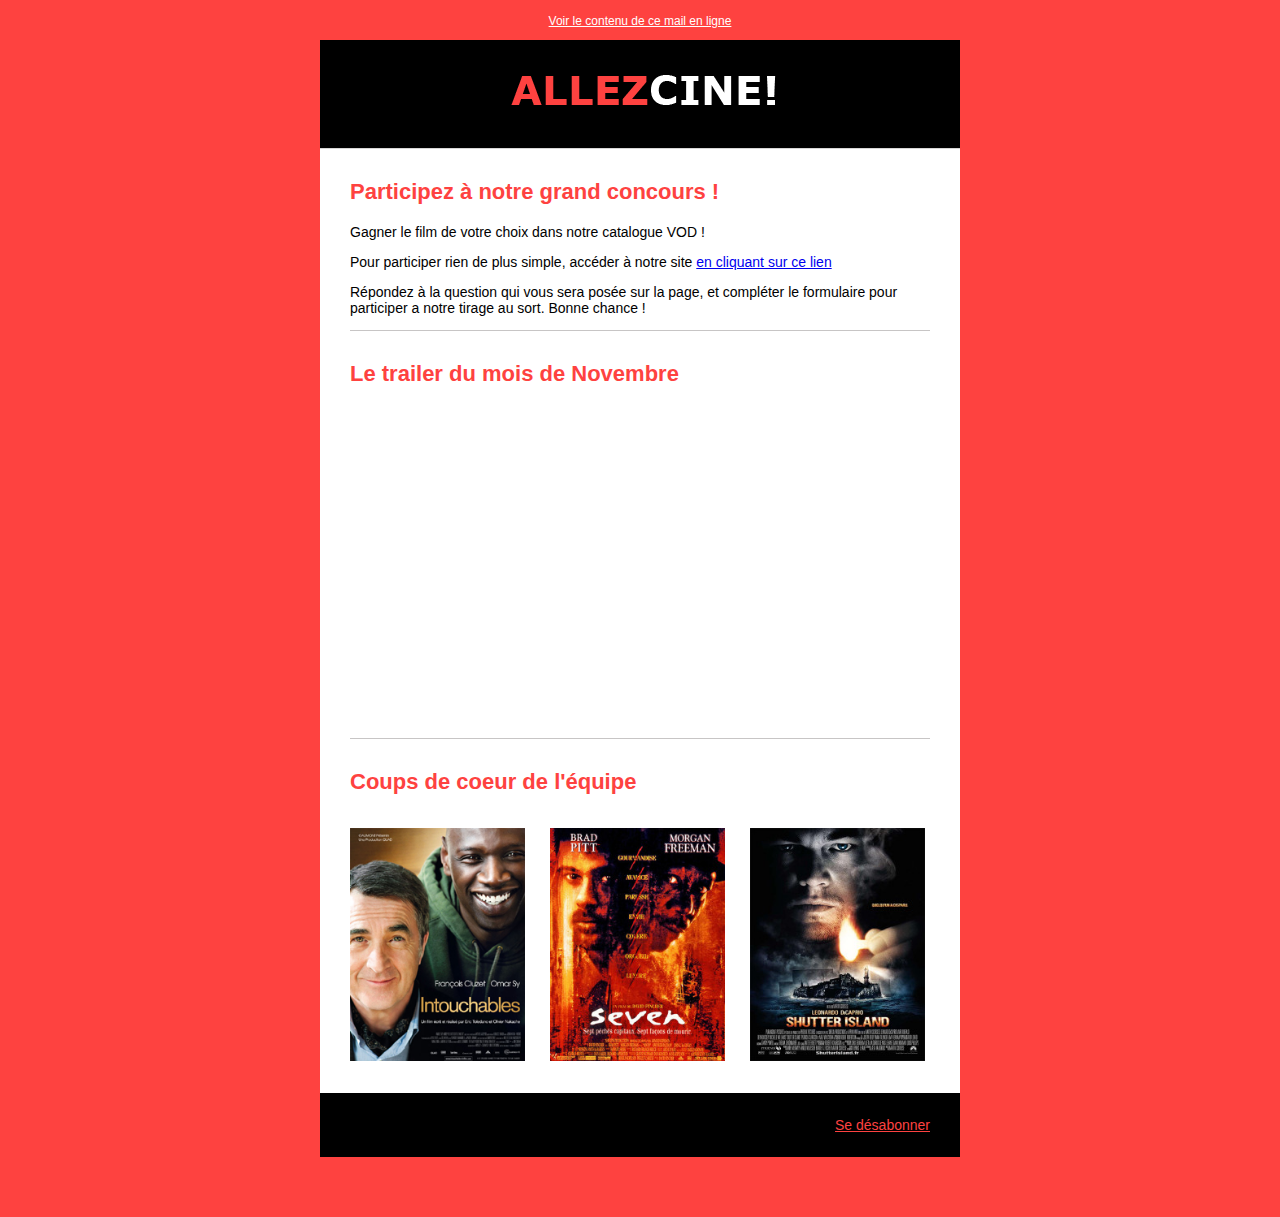
==== newsletter.html @ d1d5f58d "Ajoute Newsletter" ====
<!DOCTYPE HTML PUBLIC "-//W3C//DTD XHTML 1.0 Transitional //EN" "http://www.w3.org/TR/xhtml1/DTD/xhtml1-transitional.dtd">
<html xmlns="http://www.w3.org/1999/xhtml">
<head>
    <title>Template Newsletter AllezCine.be</title>
    <meta http-equiv="Content-Type" content="text/html; charset=utf-8">
   <meta content="width=device-width">
    <style type="text/css">
    /* Fonts and Content */
    body, td { font-family: 'Helvetica Neue', Arial, Helvetica, Geneva, sans-serif; font-size:14px; }
    body { background-color: #2A374E; margin: 0; padding: 0; -webkit-text-size-adjust:none; -ms-text-size-adjust:none; }
    h2{ padding-top:12px; /* ne fonctionnera pas sous Outlook 2007+ */color:#0E7693; font-size:22px; }
    
    @media only screen and (max-width: 480px) { 

        table[class=w275], td[class=w275], img[class=w275] { width:135px !important; }
        table[class=w30], td[class=w30], img[class=w30] { width:10px !important; }  
        table[class=w580], td[class=w580], img[class=w580] { width:280px !important; }
        table[class=w640], td[class=w640], img[class=w640] { width:300px !important; }
        img{ height:auto;}
         /*illisible, on passe donc sur 3 lignes */
        table[class=w180], td[class=w180], img[class=w180] { 
            width:280px !important; 
            display:block;
        }    
        td[class=w20]{ display:none; }    
    } 

    </style>
   
</head>
<body style="margin:0px; padding:0px; -webkit-text-size-adjust:none;">

    <table width="100%" cellpadding="0" cellspacing="0" border="0" style="background-color:rgb(42, 55, 78)" >
        <tbody>
            <tr>
                <td align="center" bgcolor="#FE4240">
                    <table  cellpadding="0" cellspacing="0" border="0">
                        <tbody>                            
                            <tr>
                                <td class="w640"  width="640" height="10"></td>
                            </tr>

                            <tr>
                                <td align="center" class="w640"  width="640" height="20"> <a style="color:#ffffff; font-size:12px;" href="#"><span style="color:#ffffff; font-size:12px;">Voir le contenu de ce mail en ligne</span></a> </td>
                            </tr>
                            <tr>
                                <td class="w640"  width="640" height="10"></td>
                            </tr>


                            <!-- entete -->
                            <tr class="pagetoplogo">
                                <td class="w640"  width="640">
                                    <table  class="w640"  width="640" cellpadding="0" cellspacing="0" border="0" bgcolor="#000"> <!--#F2F0F0-->
                                        <tbody>
                                            <tr>
                                                <td class="w30"  width="30"></td>
                                                <td  class="w580"  width="580" valign="middle" align="left">
                                                    <div class="pagetoplogo-content">
                                                        <img class="w580" style="text-decoration: none; display: block; color:#fe4240; font-size:30px;" src="assets/img/logo_newsletter.png" alt="Mon Logo" width="482" height="108"/>
                                                    </div>
                                                </td> 
                                                <td class="w30"  width="30"></td>
                                            </tr>
                                        </tbody>
                                    </table>
                                </td>
                            </tr>

                            <!-- separateur horizontal -->
                            <tr>
                                <td  class="w640"  width="640" height="1" bgcolor="#d7d6d6"></td>
                            </tr>

                             <!-- contenu -->
                            <tr class="content">
                                <td class="w640" class="w640"  width="640" bgcolor="#ffffff">
                                    <table class="w640"  width="640" cellpadding="0" cellspacing="0" border="0">
                                        <tbody>
                                            <tr>
                                                <td  class="w30"  width="30"></td>
                                                <td  class="w580"  width="580">
                                                    <!-- une zone de contenu -->
                                                    <table class="w580"  width="580" cellpadding="0" cellspacing="0" border="0">
                                                        <tbody>                                                            
                                                            <tr>
                                                                <td class="w580"  width="580">
                                                                    <h2 style="color:#fe4240; font-size:22px; padding-top:12px;">
                                                                        Participez à notre grand concours !  </h2>

                                                                    <div align="left" class="article-content">
                                                                        <p> Gagner le film de votre choix dans notre catalogue VOD !</p>
                                                                        <p>
                                                                            Pour participer rien de plus simple, accéder à notre site <a href="#">en cliquant sur ce lien </a>
                                                                        </p>
                                                                        <p>
                                                                           Répondez à la question qui vous sera posée sur la page, et compléter le formulaire pour participer a notre tirage au sort. Bonne chance ! 
                                                                        </p>
                                                                    </div>
                                                                </td>
                                                            </tr>
                                                            <tr>
                                                                <td class="w580"  width="580" height="1" bgcolor="#c7c5c5"></td>
                                                            </tr>
                                                        </tbody>
                                                    </table>
                                                    <!-- fin zone -->                                                   

                                                    <!-- une autre zone de contenu -->
                                                    <table class="w580"  width="580" cellspacing="0" cellpadding="0" border="0">
                                                        <tbody>
                                                            <tr>
                                                                <td colspan="3">
                                                                   <h2 style="color:#fe4240; font-size:22px; padding-top:12px;">
                                                                        Le trailer du mois de Novembre </h2>
                                                                </td>
                                                            </tr>
                                                            <tr>
                                                                <td class="w275"  width="275" valign="top">

                                                                    <div align="left" class="article-content">
                                                                            <iframe width="560" height="315" src="https://www.youtube.com/embed/JNwNXF9Y6kY" frameborder="0" allow="accelerometer; autoplay; encrypted-media; gyroscope; picture-in-picture" allowfullscreen></iframe>
                                                                    </div>

                                                                </td>
                                            <!--  separateur horizontal de 15px de haut -->
                                            <tr>
                                                <td class="w640"  width="640" height="15" bgcolor="#ffffff"></td>
                                            </tr>
                                                            </tr>
                                                            <tr>
                                                                <td colspan="3" class="w580" height="1" bgcolor="#c7c5c5"></td>
                                                            </tr>

                                                        </tbody>
                                                    </table>

                                                    <table class="w580"  width="580" cellpadding="0" cellspacing="0" border="0">
                                                        <tbody>
                                                            <tr>
                                                                <td colspan="5">
                                                                   <h2 style="color:#fe4240; font-size:22px; padding-top:12px;">
                                                                       Coups de coeur de l'équipe </h2>
                                                                </td>
                                                            </tr>
                                                            <tr>
                                                                <td class="w180"  width="180" valign="top">
                                                                    <div align="left" class="article-content">
                                                                        <p><img class="w180" width="175" src="assets/img/intouchables-2011-comedie.jpg" alt="Intouchables"/></p>
                                                                    </div>
                                                                </td>

                                                                <td class="w20"  width="20"></td>
                                                                <td class="w180"  width="180" valign="top">
                                                                    <div align="left" class="article-content">
                                                                        <p><img class="w180" width="175" src="assets/img/seven-1995-thriller.jpg" alt="Seven"/></p>
                                                                    </div>
                                                                </td>

                                                                <td class="w20"  width="20"></td>
                                                                <td class="w180"  width="180" valign="top">
                                                                    <div align="left" class="article-content">
                                                                        <p><img class="w180" width="175" src="assets/img/shutterisland-2010-thriller.jpg" alt="Shutter Island"/></p>
                                                                    </div>
                                                                </td>
                                                            </tr>

                                                            <tr>
                                            
                                                            </tr>
                                                        </tbody>
                                                    </table>
                                                    
                                                </td>
                                                <td class="w30" class="w30"  width="30"></td>
                                            </tr>
                                        </tbody>
                                    </table>
                                </td>
                            </tr>

                            <!--  separateur horizontal de 15px de haut -->
                            <tr>
                                <td class="w640"  width="640" height="15" bgcolor="#ffffff"></td>
                           

                            <!-- pied de page -->
                            <tr class="pagebottom">
                                <td class="w640"  width="640">
                                    <table class="w640"  width="640" cellpadding="0" cellspacing="0" border="0" bgcolor="#000">
                                        <tbody>
                                            <tr>
                                                <td colspan="5" height="10"></td>
                                            </tr>
                                            <tr>
                                                <td class="w30"  width="30"></td>
                                                <td class="w580"  width="580" valign="top">
                                                    <p align="right" class="pagebottom-content-left">
                                                        <a style="color:#fe4240;" href="index.html"><span style="color:#fe4240;">Se désabonner</span></a>
                                                    </p>
                                                </td>

                                                <td class="w30"  width="30"></td>
                                            </tr>
                                            <tr>
                                                <td colspan="5" height="10"></td>
                                            </tr>
                                        </tbody>
                                    </table>
                                </td>
                            </tr>
                            <tr>
                                <td class="w640"  width="640" height="60"></td>
                            </tr>
                        </tbody>
                    </table>
                </td>
            </tr>
        </tbody>
    </table>
</body>
</html>
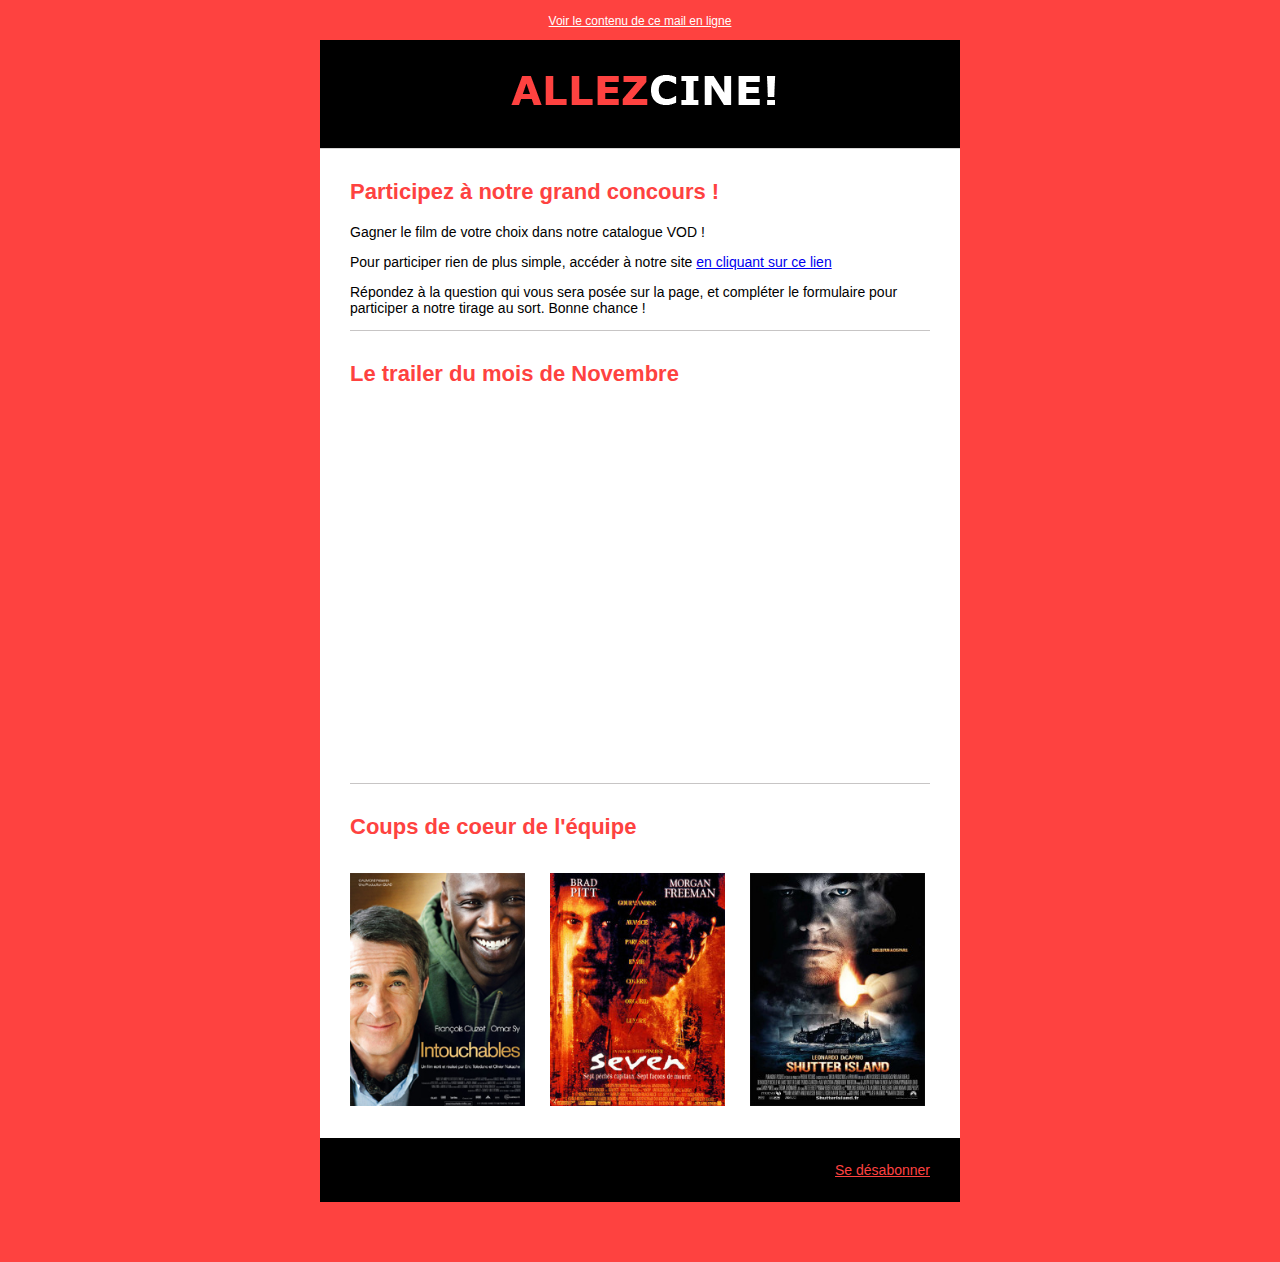
==== commit b7d369b4: "news fixed" ====
--- a/newsletter.html
+++ b/newsletter.html
@@ -11,7 +11,6 @@
     h2{ padding-top:12px; /* ne fonctionnera pas sous Outlook 2007+ */color:#0E7693; font-size:22px; }
     
     @media only screen and (max-width: 480px) { 
-
         table[class=w275], td[class=w275], img[class=w275] { width:135px !important; }
         table[class=w30], td[class=w30], img[class=w30] { width:10px !important; }  
         table[class=w580], td[class=w580], img[class=w580] { width:280px !important; }
@@ -24,7 +23,6 @@
         }    
         td[class=w20]{ display:none; }    
     } 
-
     </style>
    
 </head>
@@ -119,7 +117,7 @@
                                                                 <td class="w275"  width="275" valign="top">
 
                                                                     <div align="left" class="article-content">
-                                                                            <iframe width="560" height="315" src="https://www.youtube.com/embed/JNwNXF9Y6kY" frameborder="0" allow="accelerometer; autoplay; encrypted-media; gyroscope; picture-in-picture" allowfullscreen></iframe>
+                                                                            <iframe width="100%" height="360px" src="https://www.youtube.com/embed/JNwNXF9Y6kY" frameborder="0" allow="accelerometer; autoplay; encrypted-media; gyroscope; picture-in-picture" allowfullscreen></iframe>
                                                                     </div>
 
                                                                 </td>
